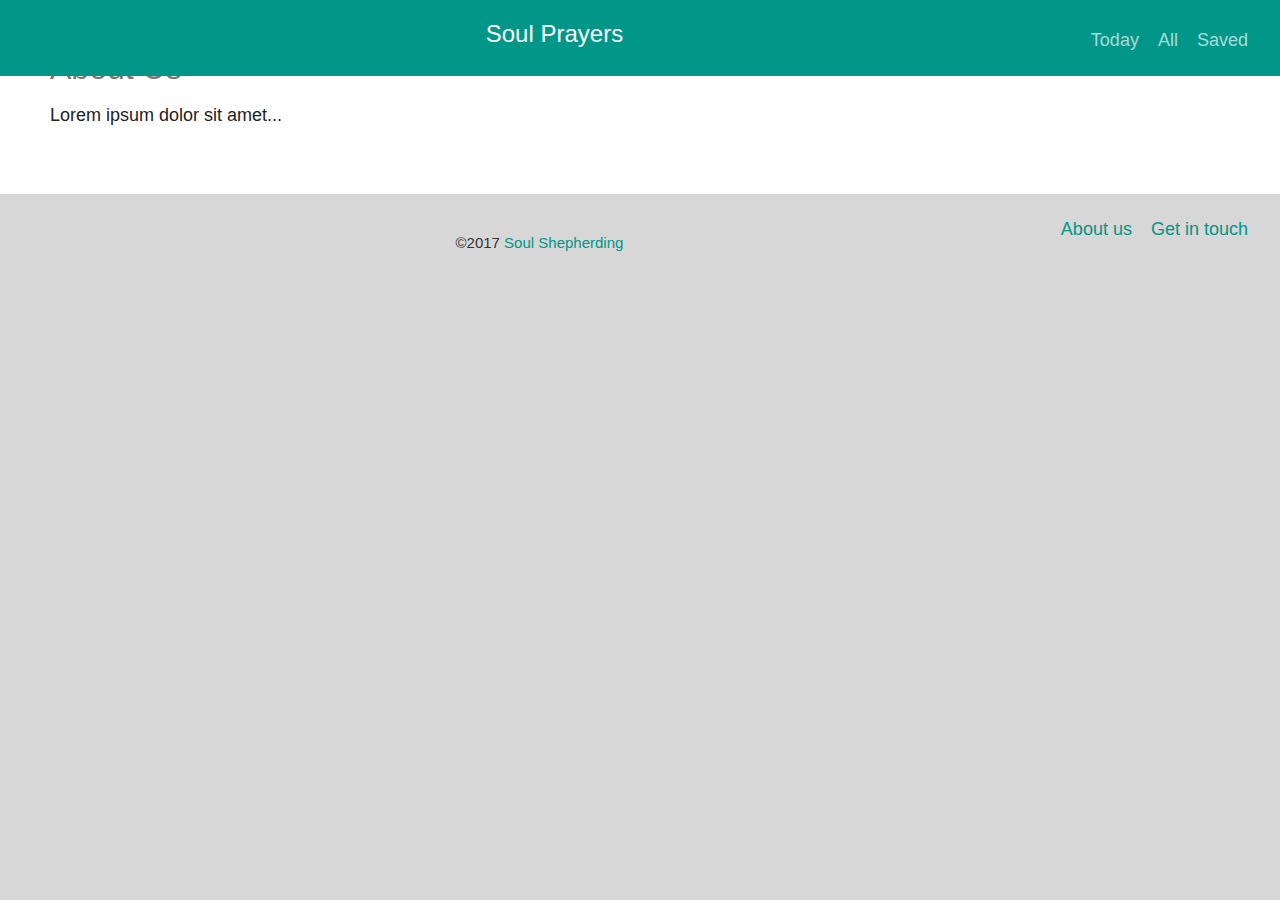
==== about.html @ 7f935ac1 "added new days and all additional pages" ====
<!DOCTYPE html>
<html>
<head>
  <title>Soul Prayers &ndash; About Us</title>
  <link rel="stylesheet" type="text/css" href="main.css">
</head>
<body class="index">
  <header>
    <div class="sitename">Soul Prayers</div>
    <nav>
      <a href="today.html">Today</a>
      <a href="all.html">All</a>
      <a href="saved.html">Saved</a>
    </nav>
  </header>
  <main>
    <h1>About Us</h1>
    <p>Lorem ipsum dolor sit amet...</p>
  </main>
  <footer>
    <nav>
      <a href="about.html">About us</a>
      <a href="contact.html">Get in touch</a>
    </nav>
    <div class="copyright">&copy;2017 <a href="http://www.soulshepherding.org" target="_blank">Soul Shepherding</a></div>
  </footer>
</body>
</html>
---- main.css ----
/***************************************
Main stylesheet for SoulPrayers.org
by David Gaultiere (davidgaultiere.com)
***************************************/

/****
Base
****/

body {
  font-family: 'San Francisco', 'Helvetica Neue', sans-serif;
  font-size: 18px;
  margin: 0;
  background: #d7d7d7;
}

h1,h2,h3,h4,h5,h6 {
  font-weight: 400;
  color: #333;
  margin-bottom: 0;
}

h1 {
  font-size: 32px;
  font-weight: 300;
  color: #777;
}

p {
  font-weight: 300;
  color: #222;
}

a {
  color: rgb(0,150,136);
  text-decoration: none;
  padding-bottom: 1px;
  border-bottom: 2px solid transparent;
  transition: 0.33s all;
}

a:hover,
a:active,
a:focus {
  border-color: rgba(0,150,136,0.66);
}

.clearfix {
  clear: both;
}

nav a {
  display: inline-block;
  margin: 0 7px;
  padding-bottom: 2px;
  border-bottom: 3px solid transparent;
}

@media (min-width: 768px) {
  nav {
    float: right;
  }
}


/******
Header
******/

header {
  width: calc(100% - 50px);
  background: rgb(0,150,136);
  color: white;
  padding: 20px 25px;
  text-align: center;
  position: fixed;
}

.sitename {
  font-size: 24px;
  display: inline-block;
  margin: 0 7px;
}

header a {
  color: rgba(255,255,255,0.67);
}

header a:hover,
header a:active,
header a:focus {
  color: white;
  border-color: rgba(255,255,255,0.66);
}

header a.active {
  color: rgba(255,255,255,0.9);
}

header nav {
  margin-top: 10px;
}

@media (min-width: 768px) {

}


/****
Main
****/

main {
  background: white;
  padding: 130px 30px 30px;
}

main h1:first-child {
  margin-top: 0;
  padding-top: 0;
}

@media (min-width: 768px) {
  main {
    padding: 50px;
  }
}


/******
Index
******/



@media (min-width: 768px) {

}


/******
Single
******/

.single h1 {
  font-size: 20px;
}

@media (min-width: 768px) {

}


/******
Footer
******/

footer {
  width: calc(100% - 50px);
  color: #333;
  padding: 25px;
  text-align: center;
}

footer a.active {
  color: #333;
}

.copyright {
  font-size: 15px;
  margin-top: 15px;
}

@media (min-width: 768px) {

}


/*******
Prayers
*******/

.date {
  color: #333;
}

.body

.breathe {
  font-style: italic;
}

.prayer {
}

.prayer .date {
  font-size: 24px;
  font-weight: 300;
  margin-top: 5px;
}

.prayer .body {
  margin: 70px 0;
  text-align: center;
  font-family: 'Baskerville', 'Lucida Grande', serif;
  font-size: 30px;
}

.prayer-snippet {
  margin: 25px 0 40px;
}

.prayer-snippet .date {
  margin-bottom: 15px;
}

.prayer-snippet .body {
  float: left;
  display: block;
  width: calc(100% - 60px);
  font-family: 'Baskerville', 'Lucida Grande', serif;
  font-size: 22px;
  font-style: italic;
}

.prayer-snippet .read-more {
  float: left;
  display: inline-block;
  font-size: 16px;
  margin: 4px 0 -2px;
}

@media (min-width: 768px) {

}
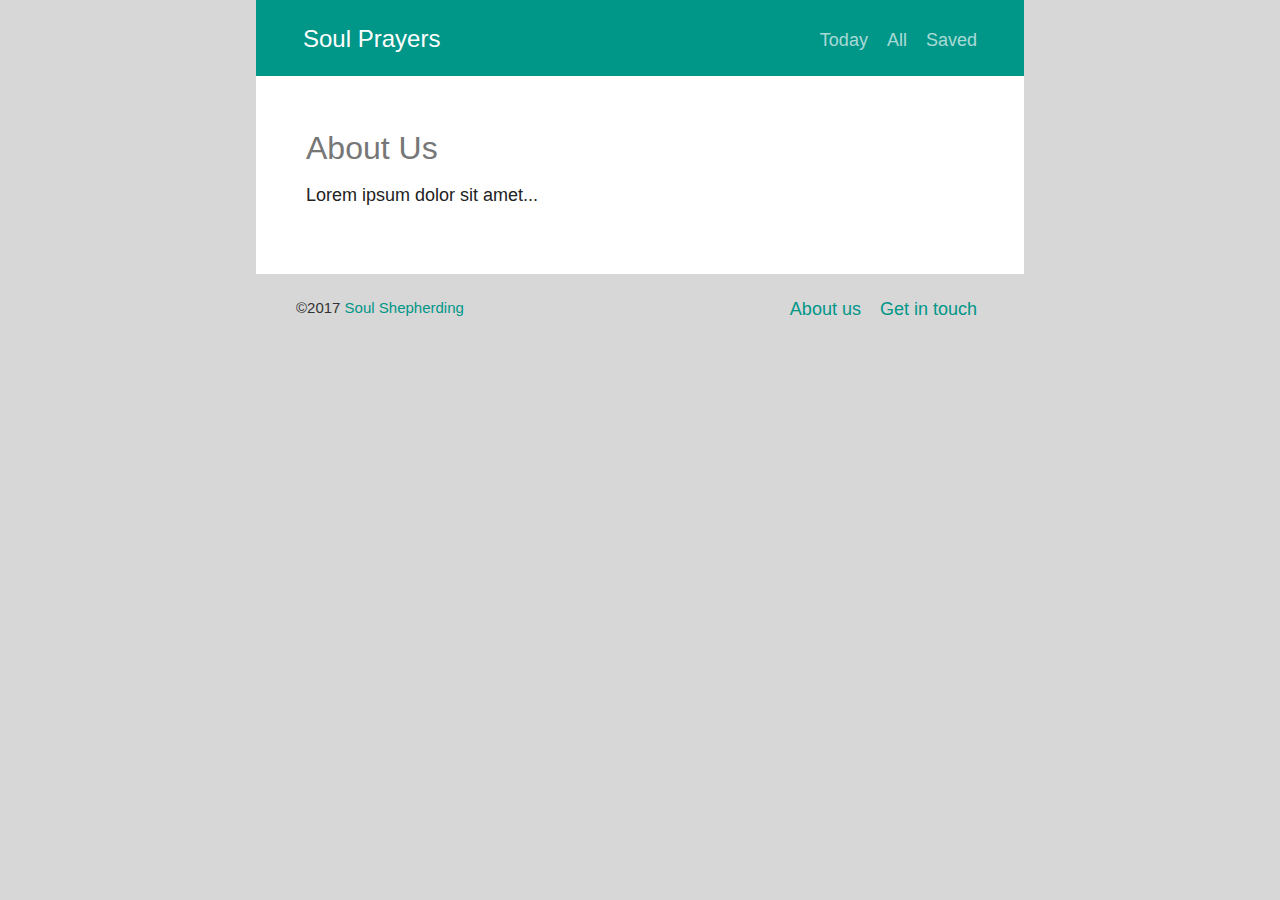
==== commit fae7c09c: "added meta for iphone viewport" ====
--- a/about.html
+++ b/about.html
@@ -3,6 +3,7 @@
 <head>
   <title>Soul Prayers &ndash; About Us</title>
   <link rel="stylesheet" type="text/css" href="main.css">
+  <meta name="viewport" content="width=device-width, initial-scale=1.0">
 </head>
 <body class="index">
   <header>
--- a/main.css
+++ b/main.css
@@ -10,8 +10,9 @@
 body {
   font-family: 'San Francisco', 'Helvetica Neue', sans-serif;
   font-size: 18px;
-  margin: 0;
+  margin: 0 auto;
   background: #d7d7d7;
+  max-width: 768px;
 }
 
 h1,h2,h3,h4,h5,h6 {
@@ -102,7 +103,15 @@
 }
 
 @media (min-width: 768px) {
-
+  header {
+    padding: 20px 40px;
+    max-width: 688px;
+  }
+
+  .sitename {
+    float: left;
+    margin-top: 5px;
+  }
 }
 
 
@@ -122,7 +131,7 @@
 
 @media (min-width: 768px) {
   main {
-    padding: 50px;
+    padding: 130px 50px 50px;
   }
 }
 
@@ -159,6 +168,7 @@
   width: calc(100% - 50px);
   color: #333;
   padding: 25px;
+  margin-bottom: 25px;
   text-align: center;
 }
 
@@ -172,7 +182,15 @@
 }
 
 @media (min-width: 768px) {
-
+  footer {
+    padding: 25px 40px;
+    max-width: 688px;
+  }
+
+  .copyright {
+    float: left;
+    margin-top: 0;
+  }
 }
 
 
